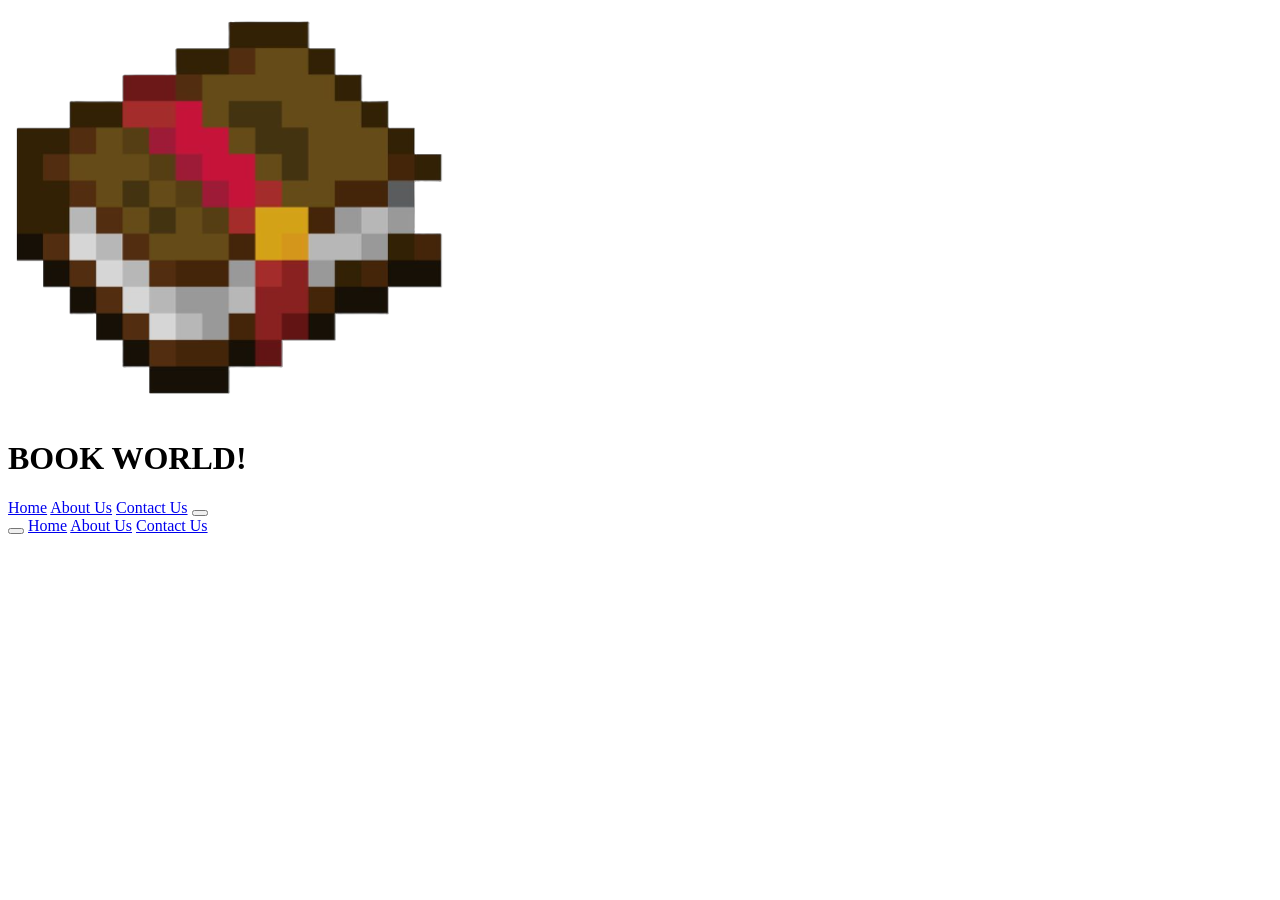
==== basket.html @ a05ea98e "finished inital homepage layout, started html of pay" ====
<!DOCTYPE html>
<html lang="en">
    <head>
        <meta name="viewport" content="width=device-width, initial-scale=1.0">
        <link rel="stylesheet" href="CSS/styles.CSS">
        <script src="JavaScript/javascript.js" defer></script>
        <title>SHOPPING BASKET</title>
    </head>

    <body>
        <header>
            <div id="logo">
                <img src="Images/bookLogo.png" alt="book world logo">
                <h1>BOOK WORLD!</h1>
            </div>

            <nav id="mainNav">
                <a href="#home">Home</a>
                <a href="#aboutus">About Us</a>
                <a href="#contactus">Contact Us</a>

                <button class="navBtn">
                    <span></span>
                    <span></span>
                    <span></span>
                </button>
            </nav>
        </header>   

        <div id="sideNav">
            <button class="navBtn" id="sideBtn">
                    <span></span>
                    <span></span>
                    <span></span>
            </button>
            <a href="#home">Home</a>
            <a href="#aboutus">About Us</a>
            <a href="#contactus">Contact Us</a>
        </div>

        <main>
            
        </main>
    </body>
</html>
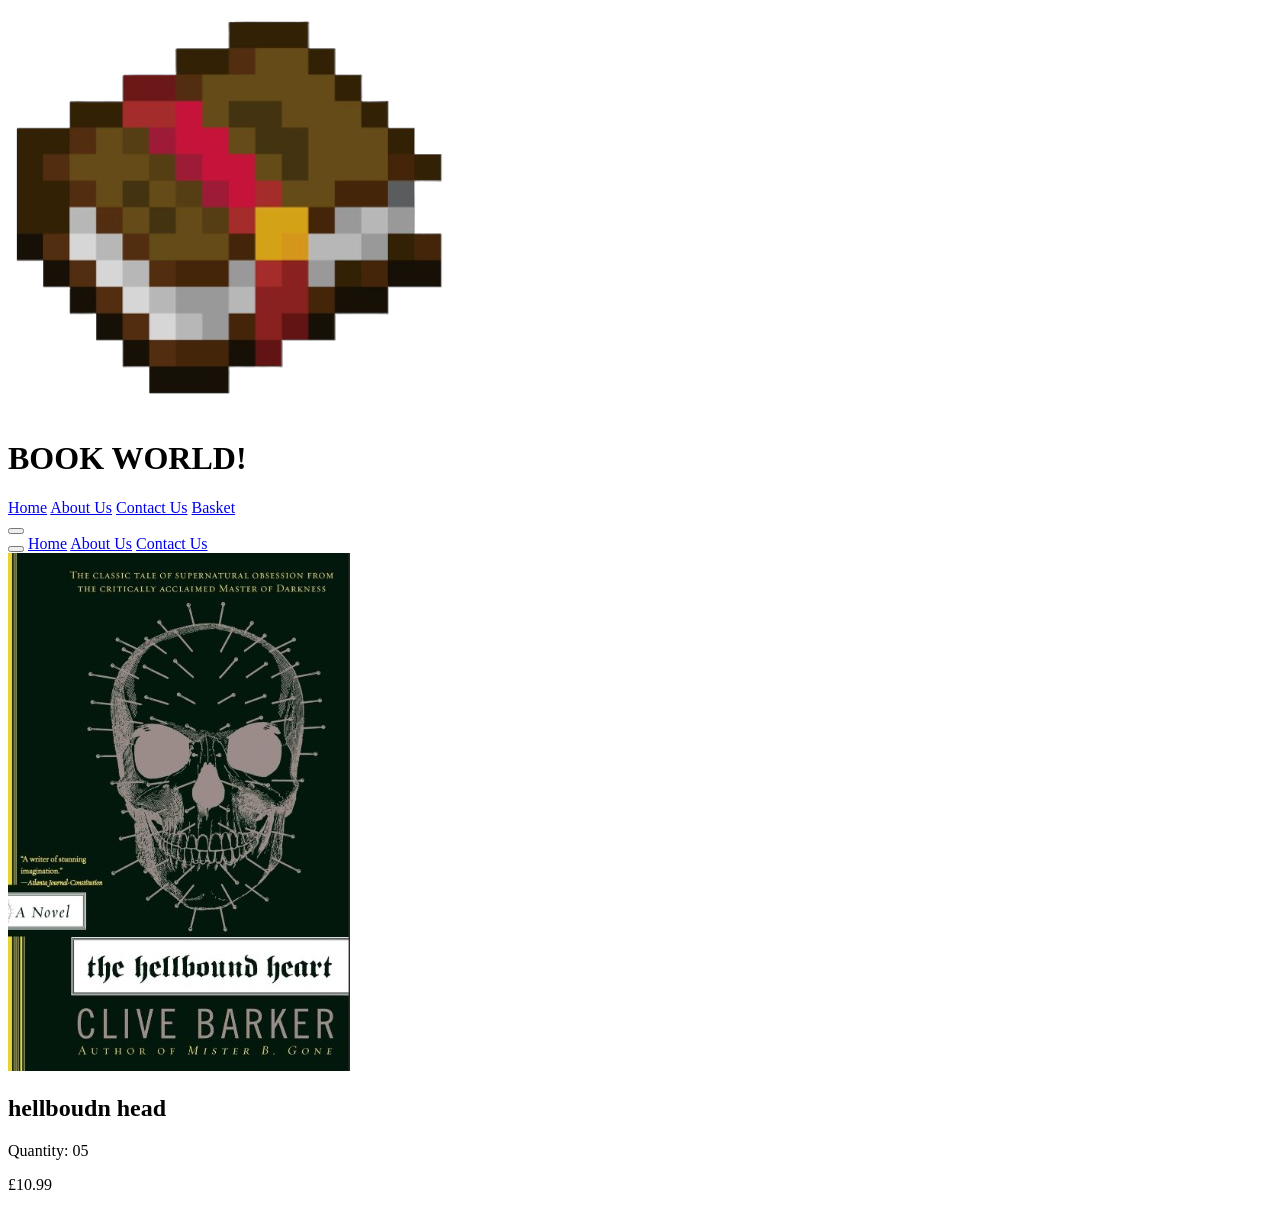
==== commit 2970a2f0: "css for success page added, beginning of basket implementation - add to basket, start of view basket" ====
--- a/basket.html
+++ b/basket.html
@@ -8,37 +8,23 @@
     </head>
 
     <body>
-        <header>
-            <div id="logo">
-                <img src="Images/bookLogo.png" alt="book world logo">
-                <h1>BOOK WORLD!</h1>
-            </div>
+        <div id="navigation"></div>
 
-            <nav id="mainNav">
-                <a href="#home">Home</a>
-                <a href="#aboutus">About Us</a>
-                <a href="#contactus">Contact Us</a>
+        <main id = "basketMain">
+            <article class="bookInBasket">
 
-                <button class="navBtn">
-                    <span></span>
-                    <span></span>
-                    <span></span>
-                </button>
-            </nav>
-        </header>   
+                    <img src="Images/hellraiserbook.jpg" alt="book">
 
-        <div id="sideNav">
-            <button class="navBtn" id="sideBtn">
-                    <span></span>
-                    <span></span>
-                    <span></span>
-            </button>
-            <a href="#home">Home</a>
-            <a href="#aboutus">About Us</a>
-            <a href="#contactus">Contact Us</a>
-        </div>
+                
+                <div class = "info">
+                    <h2>hellboudn head</h2>
+                    <p>Quantity: 05</p>
+                </div>
 
-        <main>
+                
+                    <p class="price">£10.99</p>
+                
+            </article>
             
         </main>
     </body>
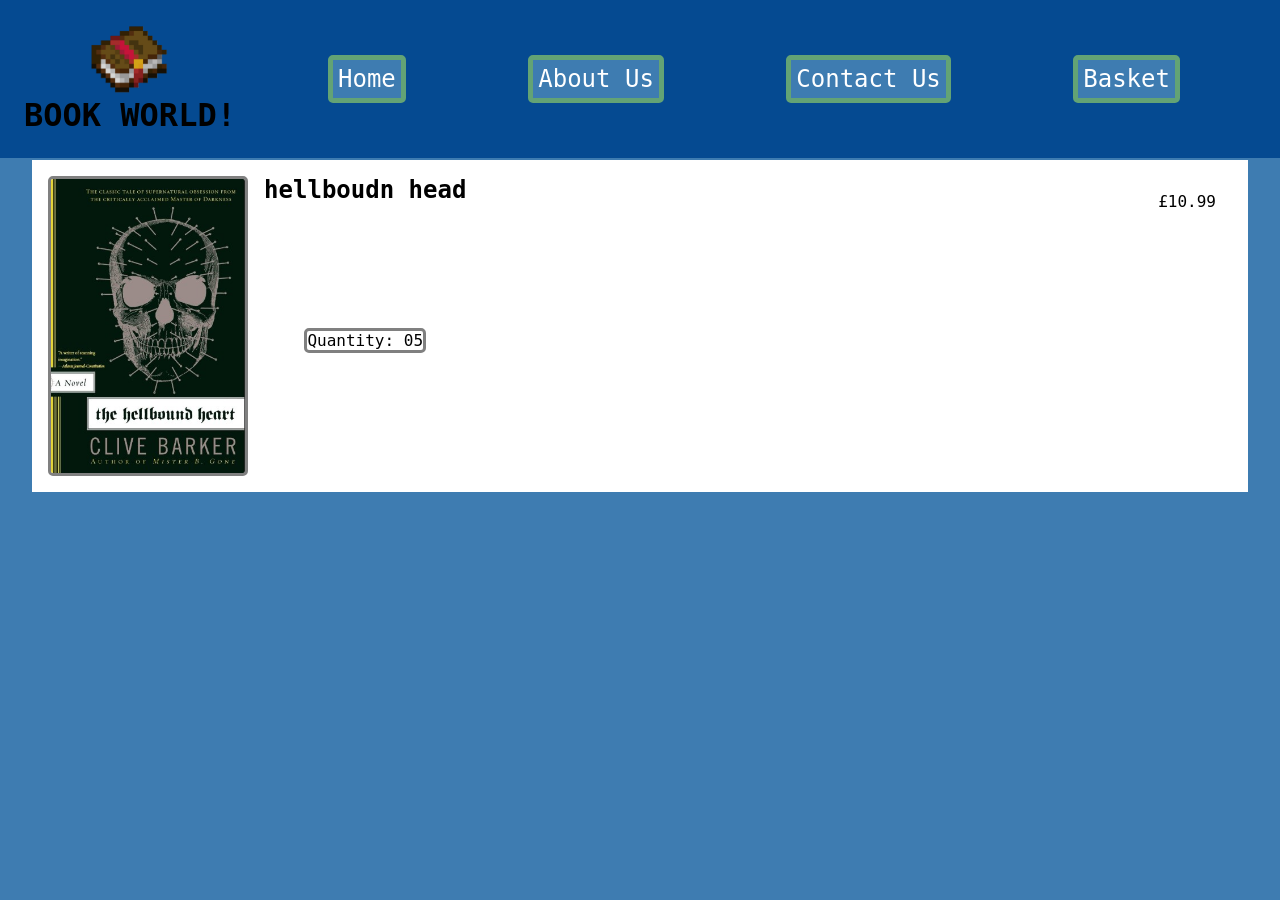
==== commit 0caf5782: "quantity of books started, items shown in basket started" ====
--- a/basket.html
+++ b/basket.html
@@ -2,7 +2,7 @@
 <html lang="en">
     <head>
         <meta name="viewport" content="width=device-width, initial-scale=1.0">
-        <link rel="stylesheet" href="CSS/styles.CSS">
+        <link rel="stylesheet" href="CSS/styles.css">
         <script src="JavaScript/javascript.js" defer></script>
         <title>SHOPPING BASKET</title>
     </head>
--- a/CSS/styles.css
+++ b/CSS/styles.css
@@ -0,0 +1,333 @@
+/*resets*/
+* {
+    margin: 0;
+    padding: 0;
+    box-sizing: border-box;
+}
+
+/*variables*/
+:root {
+    --primary: #3E7CB1;
+    --secondary: #054A91;
+    --dark: #000000;
+    --light: #ffffff;
+    --alt: #63A375;
+}
+
+/*main*/
+html, body {
+    overflow-x: hidden;
+}
+
+main {
+    margin-top: 9rem;
+}
+
+body {
+    font-family: monospace, sans-serif;
+    background-color: var(--primary);
+    padding-top: 1rem;
+}
+
+img {
+    max-width: 100%;
+    display: block;
+}
+
+a {
+    color: white;
+}
+
+a:hover {
+    color: black;
+}
+
+
+
+
+/*header*/
+header {
+    background-color: var(--secondary);
+    display: flex;
+    flex-direction: row;
+    justify-content: space-between;
+    align-items: center;
+    padding: 1rem;
+
+    position: fixed;
+    width: 100%;
+    top: 0;
+    z-index: 1000;
+
+    max-width: 100vw;
+}
+
+header * {
+    min-width: 0;
+}
+
+#logo img {
+    width: 5rem;
+    max-width: 100%;
+    margin: auto;
+}
+
+#logo {
+    padding: 0.5rem;
+}
+
+#mainNav {
+    display: flex;
+    gap: 3vw;
+
+    justify-content: space-evenly;
+    align-items: center;
+    flex: 1 1 auto;
+}
+
+#mainNav a {
+    font-size: 1.5rem;
+    text-decoration: none;
+
+    background-color: var(--primary);
+    border: solid 5px var(--alt);
+    border-radius: 5px;
+    white-space: nowrap;
+    
+    padding: 5px;
+}
+
+/*responsive navbar*/
+.navBtn {
+    display: none;
+    background-color: var(--primary);
+    border-color: var(--alt);
+    margin-left: auto;
+    flex-shrink: 0;
+}
+
+.navBtn span {
+        display: block;
+        background-color: var(--dark);
+
+        width: 25px;
+        height: 5px;
+        margin: 5px;
+
+        transition-duration: 0.5s;
+    }
+
+.navBtn:hover span {
+    width: 30px;
+    height: 7px;
+    margin: 7px;
+
+    transition-duration: 0.5s;
+}
+
+#sideNav {
+    background-color: var(--secondary);
+
+    right: -80%;
+    width: 80%;
+    height: 100vh;
+    position: fixed;
+
+    transition-duration: 0.5s;
+    z-index: 1000;
+}
+
+#sideNav a {
+    display: flex;
+
+    background-color: var(--primary);
+    border: solid 5px var(--alt);
+    border-radius: 5px;
+    white-space: nowrap;
+    font-size: 1rem;
+    text-decoration: none;
+
+    padding: 5%;
+    margin: 5%;
+    margin-top: 20%;
+}
+
+#sideBtn {
+    margin: 5% auto;
+}
+
+
+@media (max-width: 655px) {
+    .navBtn {
+        display: block;
+    }
+
+    #mainNav {
+        display: none;
+    }
+
+    #sideNav.open {
+        right: 0;
+    }
+
+    #sideNav.open a {
+        display: flex;
+    }
+}
+
+/*main page*/
+
+#mainPage {
+    display: grid;
+    grid-template-columns: repeat(2,1fr);
+    gap: 1rem;
+
+    padding: 1rem 1rem;
+}
+
+.bookContent {
+    border: solid black;
+    padding: 1.7rem;
+
+    display: grid;
+    grid-template-columns: repeat(2, 1fr);
+}
+
+.column1 {  
+    display: flex;
+    justify-content: center;
+}
+
+.column1 img {
+    height: 300px;
+    min-width: 10rem;
+
+    padding-right: 0.5rem;
+}
+
+.column2 {
+    display:flex;
+    flex-direction: column;
+
+    padding-left: 0.5rem;
+}
+
+.column2 button {
+    background-color: var(--secondary);
+    color: var(--light);
+    border: solid 5px var(--alt);
+    border-radius: 5px;
+
+    padding: 0.7rem;
+    margin-top: 1rem;
+}
+
+@media (max-width: 1000px) {
+    #mainPage {
+        grid-template-columns: repeat(1, 1fr);
+    }
+}
+
+/*pay html*/
+
+#mainPay {
+    display: flex;
+    justify-content: center;
+    align-items: center;
+
+    margin-left: 2rem;
+    margin-right: 2rem;
+    padding: 2rem;
+
+    background-color: rgb(109, 107, 107);
+    border: solid rgb(109, 106, 106) 5px;
+    border-radius: 5px;
+
+    flex-direction: column;
+}
+
+#payForm {
+    background-color: rgb(155, 154, 154);
+    border: black 2px solid;
+    border-radius: 5px;
+
+    margin: 0.3rem;
+    padding: 0.3rem;
+}
+
+#mainPay h2 {
+    padding-bottom: 1rem;
+}
+
+.formItem {
+    padding: 1vh;
+}
+
+#mainPay button {
+    background-color: var(--primary);
+    color: var(--light);
+    border: solid 5px var(--alt);
+    border-radius: 5px; 
+
+    display: block;
+    margin: auto;
+    margin: 1rem auto;
+    padding: 0.5rem;
+}
+
+/* success page */
+
+#topRow {
+    background-color: var(--light);
+    display: flex;
+    flex-direction: row;
+    justify-content: center;
+    padding: 1rem 0;
+}
+
+#topRow img {
+    width: 5rem;
+    max-width: 100%; 
+}
+
+#response {
+    display: flex;
+    justify-content: center;
+}
+
+/*shopping basket*/
+
+.bookInBasket {
+    background-color: var(--light);
+    margin: 2rem;
+    display: flex;
+    flex-direction: row;
+
+    padding: 1rem;
+}
+
+.bookInBasket img {
+    height: 300px;
+    min-width: 10rem;
+    border: solid grey 3px;
+    border-radius: 5px;
+
+}
+
+.info {
+    padding: 0 1rem ;
+    display: flex;
+    flex-direction: column;
+    justify-content: center;
+}
+
+.info p {
+    margin: auto;
+    border: 3px solid grey;
+    border-radius: 5px;
+}
+
+.price {
+    margin-left: auto;
+    padding: 1rem;
+}
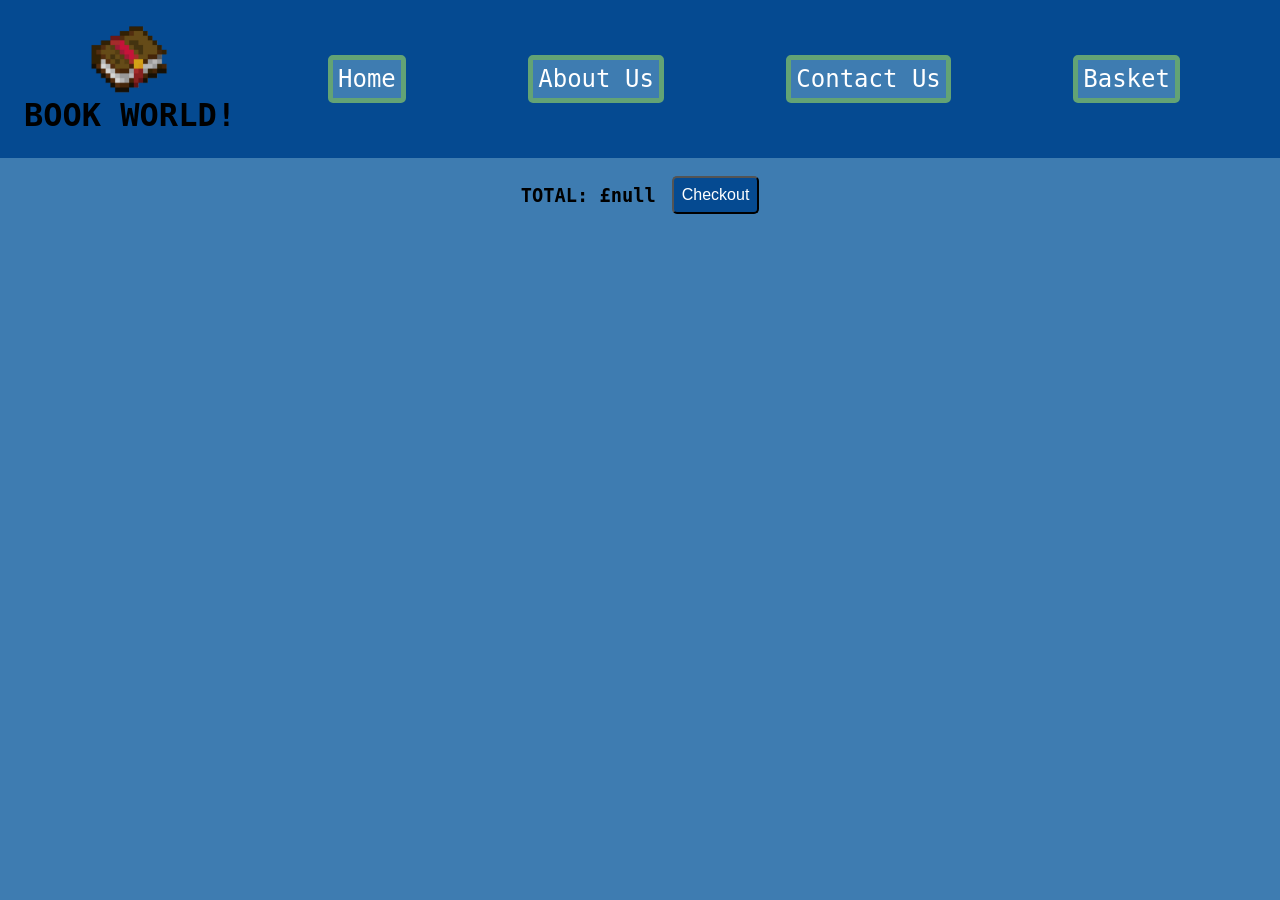
==== commit ed93b5f7: "basket ui complete, quantity is shown, total price shown, links to payment html" ====
--- a/basket.html
+++ b/basket.html
@@ -10,22 +10,13 @@
     <body>
         <div id="navigation"></div>
 
-        <main id = "basketMain">
-            <article class="bookInBasket">
+        <main id = "basketMain">                
+            </article>
+        </main>
+        <div id="pay">
+            <h3 id="total">TOTAL: £</h3>
+            <button id="checkout">Checkout</button>
+        </div>
 
-                    <img src="Images/hellraiserbook.jpg" alt="book">
-
-                
-                <div class = "info">
-                    <h2>hellboudn head</h2>
-                    <p>Quantity: 05</p>
-                </div>
-
-                
-                    <p class="price">£10.99</p>
-                
-            </article>
-            
-        </main>
     </body>
 </html>
--- a/CSS/styles.css
+++ b/CSS/styles.css
@@ -330,4 +330,24 @@
 .price {
     margin-left: auto;
     padding: 1rem;
+}
+
+#pay {
+    display: flex;
+    justify-content: center;
+    padding: 1rem;
+}
+
+#total {
+    display: flex;
+    align-items: center;
+    padding-right: 1rem;
+}
+
+#checkout {
+    padding: 0.5rem;
+    border-radius: 5px;
+    background-color: var(--secondary);
+    font-size: 1rem;
+    color: var(--light);
 }
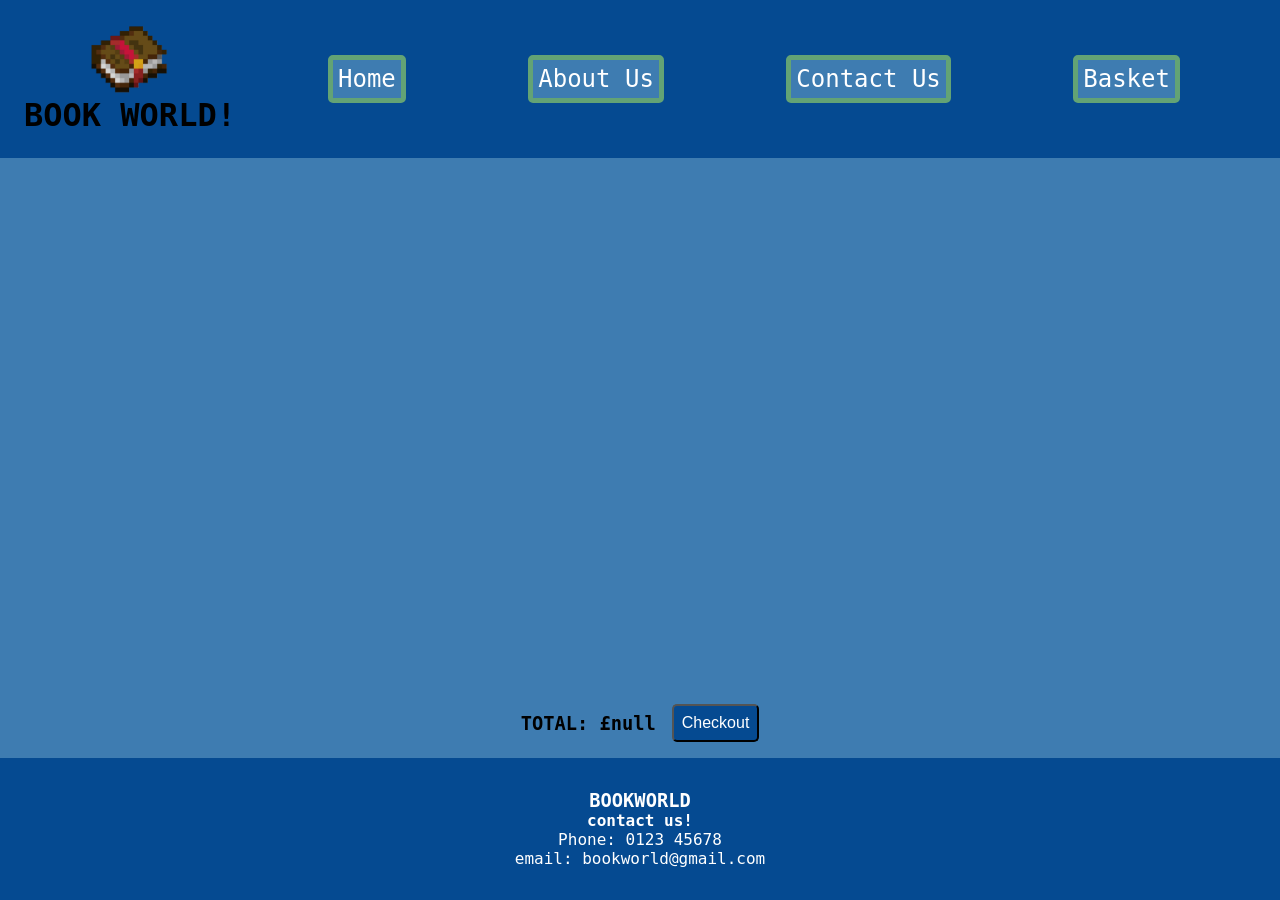
==== commit 6164365d: "footer added to all pages" ====
--- a/basket.html
+++ b/basket.html
@@ -18,5 +18,7 @@
             <button id="checkout">Checkout</button>
         </div>
 
+        <footer id="footer">
+        </footer>
     </body>
 </html>
--- a/CSS/styles.css
+++ b/CSS/styles.css
@@ -17,16 +17,21 @@
 /*main*/
 html, body {
     overflow-x: hidden;
+    height: 100%;
 }
 
 main {
     margin-top: 9rem;
+    flex: 1;
 }
 
 body {
     font-family: monospace, sans-serif;
     background-color: var(--primary);
     padding-top: 1rem;
+
+    display: flex;
+    flex-direction: column;
 }
 
 img {
@@ -175,6 +180,17 @@
     }
 }
 
+/*footer*/
+footer {
+    background-color: var(--secondary);
+    color: var(--light);
+    display: flex;
+    flex-direction: column;
+    align-items: center;
+
+    padding: 2rem 0;
+}
+
 /*main page*/
 
 #mainPage {
@@ -323,6 +339,7 @@
 
 .info p {
     margin: auto;
+    padding: 1rem;
     border: 3px solid grey;
     border-radius: 5px;
 }
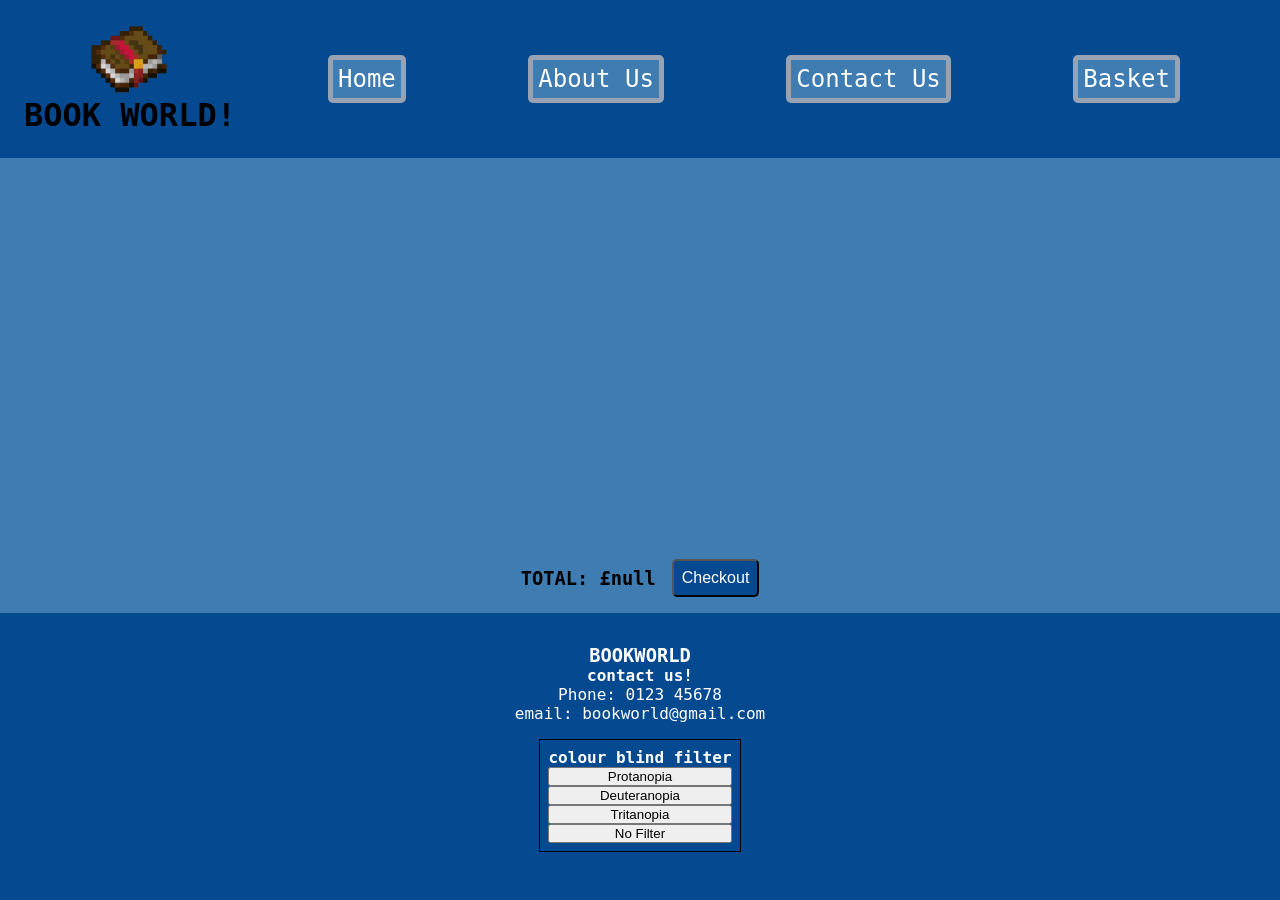
==== commit 54bab098: "finishing touches, checked all works" ====
--- a/basket.html
+++ b/basket.html
@@ -11,8 +11,9 @@
         <div id="navigation"></div>
 
         <main id = "basketMain">                
-            </article>
+            
         </main>
+        
         <div id="pay">
             <h3 id="total">TOTAL: £</h3>
             <button id="checkout">Checkout</button>
--- a/CSS/styles.css
+++ b/CSS/styles.css
@@ -11,7 +11,7 @@
     --secondary: #054A91;
     --dark: #000000;
     --light: #ffffff;
-    --alt: #63A375;
+    --alt: #97a2b3;
 }
 
 /*main*/
@@ -40,19 +40,17 @@
 }
 
 a {
-    color: white;
+    color: var(--light);
 }
 
 a:hover {
-    color: black;
-}
-
-
-
+    color: var(--dark);
+}
 
 /*header*/
 header {
     background-color: var(--secondary);
+
     display: flex;
     flex-direction: row;
     justify-content: space-between;
@@ -61,15 +59,12 @@
 
     position: fixed;
     width: 100%;
+    max-width: 100vw;
+    min-width: 0;
     top: 0;
     z-index: 1000;
-
-    max-width: 100vw;
-}
-
-header * {
-    min-width: 0;
-}
+}
+
 
 #logo img {
     width: 5rem;
@@ -181,6 +176,16 @@
 }
 
 /*footer*/
+#colourChange {
+    margin: 1rem 0;
+    padding: 0.5rem;
+    border: solid 1px var(--dark);
+
+    display: flex;
+    flex-direction: column;
+    
+}
+
 footer {
     background-color: var(--secondary);
     color: var(--light);
@@ -192,6 +197,12 @@
 }
 
 /*main page*/
+
+#mainTitle {
+    display: flex;
+    flex-direction: column;
+    align-items: center;
+}
 
 #mainPage {
     display: grid;
@@ -273,10 +284,6 @@
 
 #mainPay h2 {
     padding-bottom: 1rem;
-}
-
-.formItem {
-    padding: 1vh;
 }
 
 #mainPay button {
@@ -291,6 +298,17 @@
     padding: 0.5rem;
 }
 
+.formItem {
+    padding: 1vh;
+}
+
+@media (max-width: 1000px) {
+    .formItem {
+        display: flex;
+        flex-direction: column;
+    }
+}
+
 /* success page */
 
 #topRow {
@@ -298,7 +316,7 @@
     display: flex;
     flex-direction: row;
     justify-content: center;
-    padding: 1rem 0;
+    padding: 1rem 0.5rem;
 }
 
 #topRow img {
@@ -311,28 +329,42 @@
     justify-content: center;
 }
 
+@media (max-width: 1000px) {
+    #topRow {
+        flex-direction: column;
+        align-items: center;
+    }
+
+    
+}
+
 /*shopping basket*/
 
 .bookInBasket {
     background-color: var(--light);
+    display: flex;
+    flex-direction: row;
+    flex-wrap: wrap;
+
     margin: 2rem;
-    display: flex;
-    flex-direction: row;
-
     padding: 1rem;
+
+    
 }
 
 .bookInBasket img {
-    height: 300px;
-    min-width: 10rem;
+    width: 180px;
+    max-width: 40%;
     border: solid grey 3px;
     border-radius: 5px;
 
 }
 
 .info {
+    flex: 1 1 200px;
     padding: 0 1rem ;
     display: flex;
+    
     flex-direction: column;
     justify-content: center;
 }
@@ -346,6 +378,7 @@
 
 .price {
     margin-left: auto;
+    align-self: center;
     padding: 1rem;
 }
 
